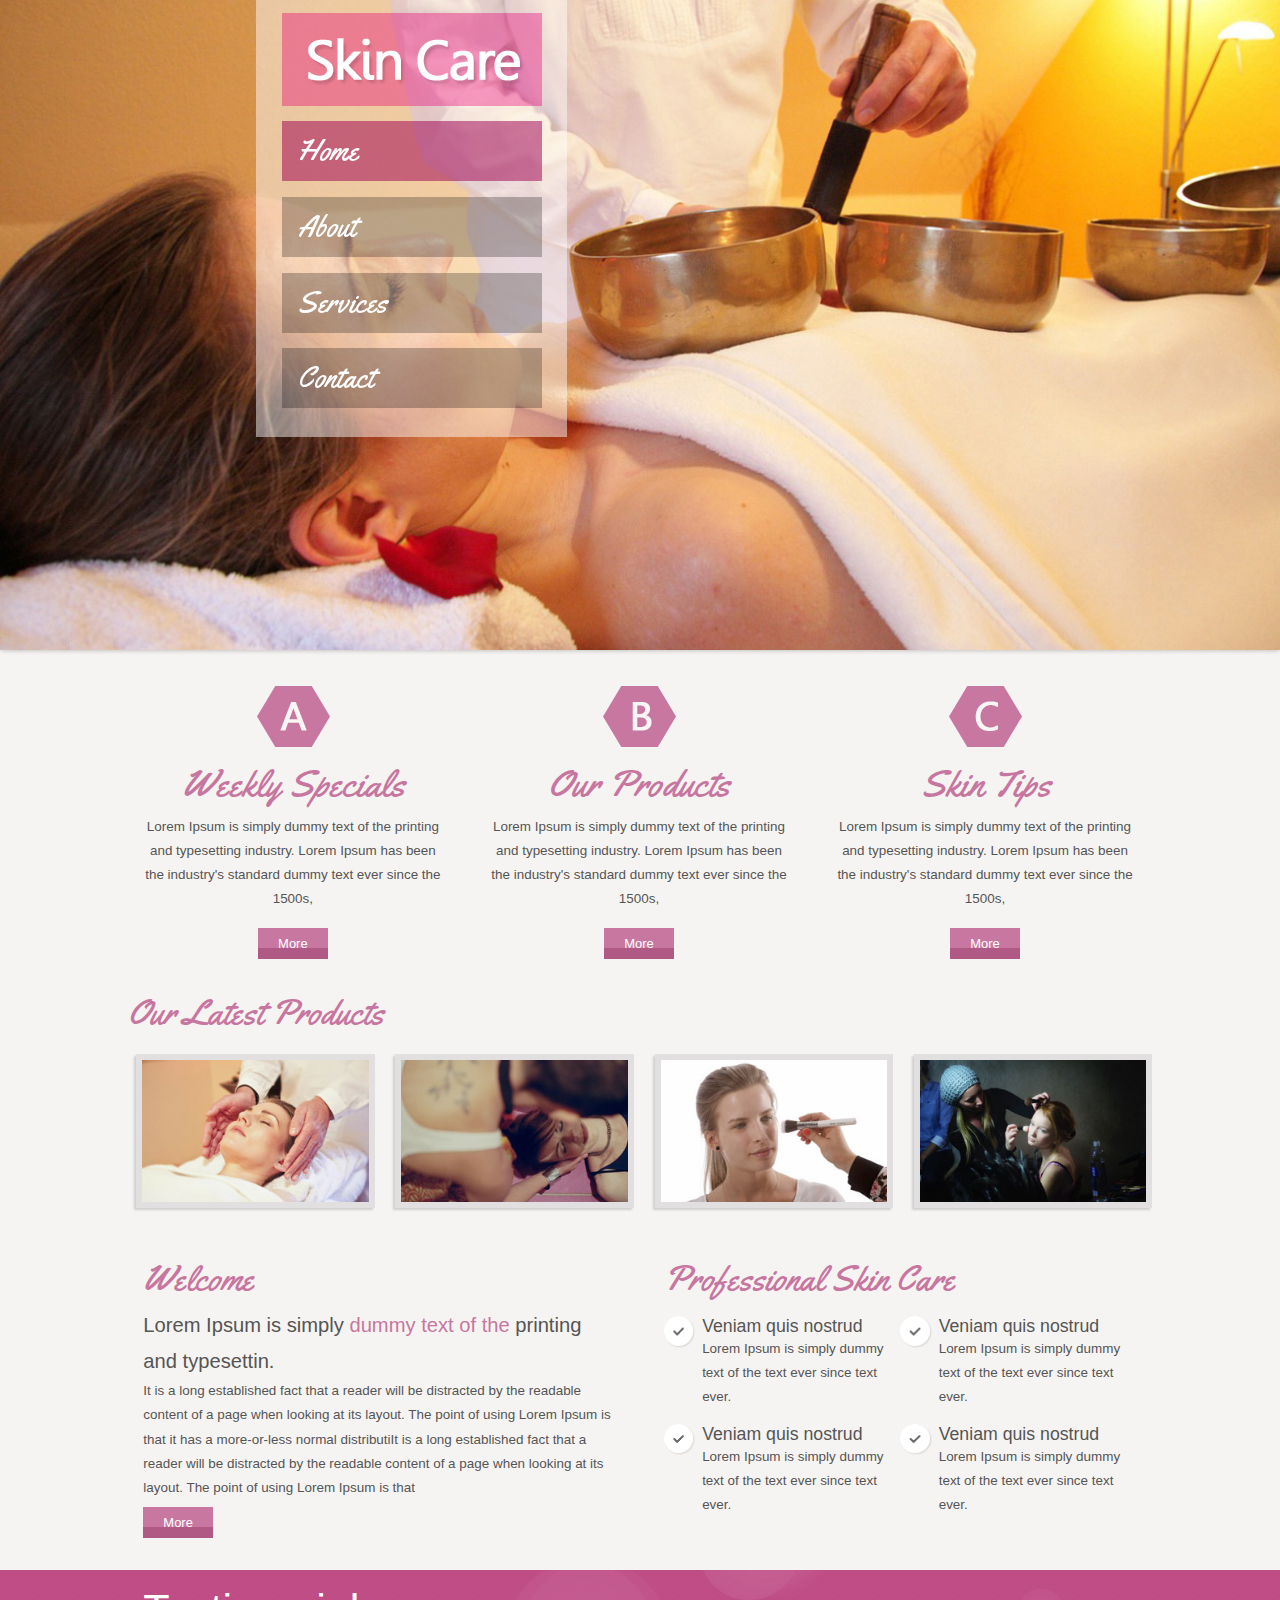
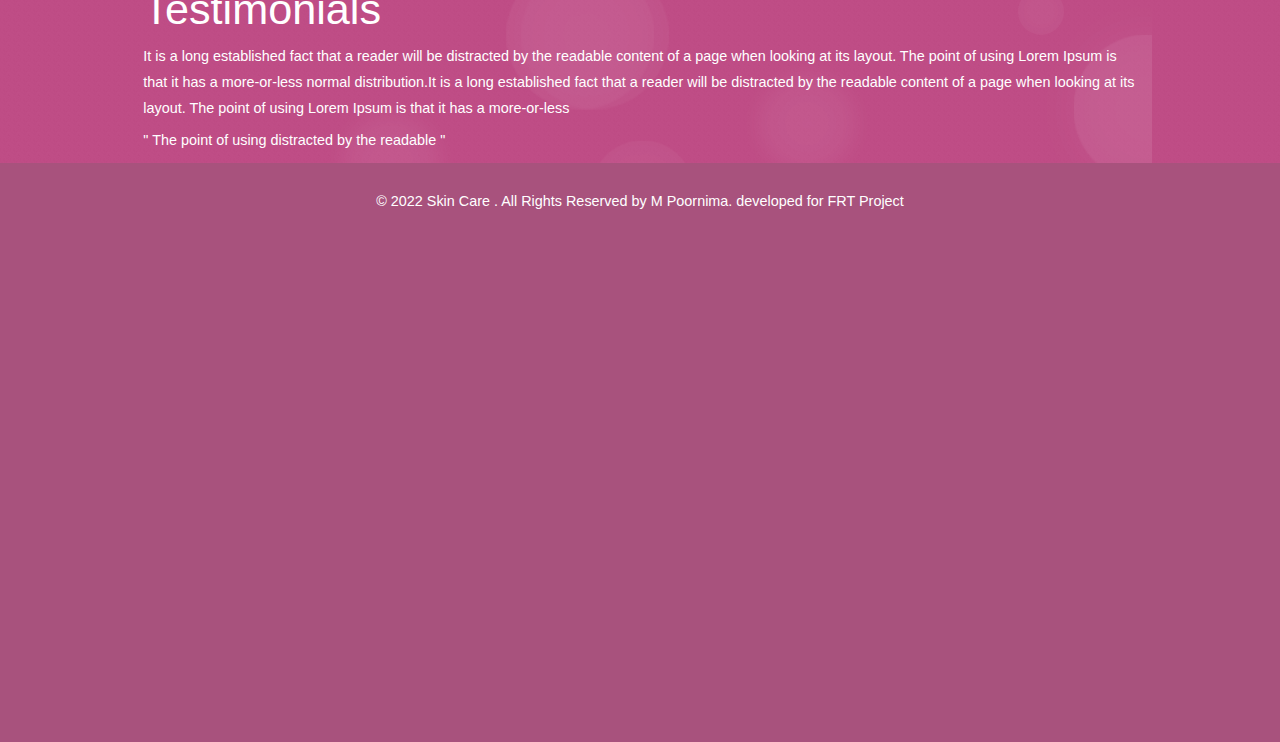
==== index.html @ a8800ccb "Add files via upload" ====
<!DOCTYPE HTML>
<html>
<head>
<title>The Free Skin Care Website Template | Home :: M Poornima</title>
<meta http-equiv="Content-Type" content="text/html; charset=utf-8" />
<meta name="viewport" content="width=device-width, initial-scale=1, maximum-scale=1">
<link href="css/style.css" rel="stylesheet" type="text/css" media="all" />
<link href='//fonts.googleapis.com/css?family=Yellowtail' rel='stylesheet' type='text/css'>	
<!--slider-->
<script src="js/modernizr.js"></script>
 <!-- jQuery -->
<script src="js/jquery.min.js"></script>
<script>window.jQuery || document.write('<script src="js/libs/jquery-1.7.min.js">\x3C/script>')</script>
<!-- FlexSlider -->
<script defer src="js/jquery.flexslider.js"></script>
<script type="text/javascript">
    $(function(){
      SyntaxHighlighter.all();
    });
    $(window).load(function(){
      $('.flexslider').flexslider({
        animation: "slide",
        start: function(slider){
          $('body').removeClass('loading');
        }
      });
    });
</script>
</head>
<body>
<div class="flexslider">
   	<div class="flex-viewport" style="overflow: hidden; position: relative;">
   		<ul class="slides" style="width: 100%; -webkit-transition: 0.6s; transition: 0.6s; -webkit-transform: translate3d(-5032px, 0, 0);">
   			<li class="clone" style="width: 100%; float: left; display: block;">
        		<img src="images/slider1.jpg" alt=""/>
    		</li>
       		<li style="width: 100%; float: left; display: block;" class="">
    	    	<img src="images/slider2.jpg" alt=""/>
    		</li>
    		<li class="" style="width:100%; float: left; display: block;">
    	    	<img src="images/slider1.jpg" alt=""/>
    		</li>
		</ul>
	</div>
</div>
<div class="wrap">
<div class="header">
	<div class="logo">
		<a href="index.html"><img src="images/logo.png" alt="" title="logo" /></a>
	</div>
	<div class="menu">
		<ul>
		  <li class="active"><a href="index.html">Home</a></li>
		  <li><a href="about.html">About</a></li>
		 <li><a href="service.html">Services</a></li>
		<li><a href="contact.html">Contact</a></li>
	    </ul>
</div>
<div class="clear"></div>
</div>
</div>
<div class="content-bg">
<div class="wrap">
<div class="content">
	<div class="section group">
		<div class="grid_1_of_3 images_1_of_3">
			<div class="grid">
				<img src="images/icon1.png" alt="" />
				<h2>Weekly specials</h2>
				<p>Lorem Ipsum is simply dummy text of the printing and typesetting industry. Lorem Ipsum has been the industry's standard dummy text ever since the 1500s,</p>
				<div class="btn">
					<a href="details.html">More</a>
				</div>
			</div>
		</div>
		<div class="grid_1_of_3 images_1_of_3">
			<div class="grid">
				<img src="images/icon2.png" alt="" />
				<h2>Our products</h2>
				<p>Lorem Ipsum is simply dummy text of the printing and typesetting industry. Lorem Ipsum has been the industry's standard dummy text ever since the 1500s,</p>
				<div class="btn">
					<a href="details.html">More</a>
				</div>
			 </div>
		</div>
		<div class="grid_1_of_3 images_1_of_3">
			<div class="grid">
				<img src="images/icon3.png" alt="" />
				<h2>Skin tips</h2>
				<p>Lorem Ipsum is simply dummy text of the printing and typesetting industry. Lorem Ipsum has been the industry's standard dummy text ever since the 1500s, </p>
				<div class="btn">
					<a href="details.html">More</a>
				</div>
			</div>
		</div>
	</div>
	<div class="section group">
		<h3 class="prod">Our Latest Products</h3>
		<div class="grid_1_of_4 images_1_of_4" style="margin-left: 0;">
			<a href="details.html"><img src="images/pic1.jpg" alt="" /></a>
		</div>
		<div class="grid_1_of_4 images_1_of_4">
			<a href="details.html"><img src="images/pic2.jpg" alt="" /></a>
		</div>
		<div class="grid_1_of_4 images_1_of_4">
			<a href="details.html"><img src="images/pic3.jpg" alt="" /></a>
		</div>
		<div class="grid_1_of_4 images_1_of_4">
			<a href="details.html"><img src="images/pic4.jpg"></a>
		</div>
	</div>
	<div class="section group example">
		<div class="grid_1_of_2 images_1_of_2">
			<div class="cnt-btm">
				<h2>Welcome</h2>
				<h3>Lorem Ipsum is simply <span>dummy text of the</span> printing and typesettin.</h3>
				<p>It is a long established fact that a reader will be distracted by the readable content of a page when looking at its layout. The point of using Lorem Ipsum is that it has a more-or-less normal distributiIt is a long established fact that a reader will be distracted by the readable content of a page when looking at its layout. The point of using Lorem Ipsum is that </p>
				<div class="btn1 ">
					<a href="details.html">More</a>
					</div>
				</div>
 		</div>
		<div class="grid_1_of_2 images_1_of_2">
				<h2>Professional Skin Care</h2>
				<div class="grid1">
				  	<div class="grid1-img">
				  		<img src="images/mark.png" alt="" />
					</div>
					<div class="grid1-text">
						<h3>Veniam quis nostrud</h3>
				  		<p>Lorem Ipsum is simply dummy text of the  text ever since text ever.</p>
					</div>
					<div class="clear"></div>
				</div>
				<div class="grid1">
				  	<div class="grid1-img">
				  	<img src="images/mark.png" alt="" />
				</div>
				<div class="grid1-text">
						<h3>Veniam quis nostrud</h3>
				  		<p>Lorem Ipsum is simply dummy text of the  text ever since text ever.</p>
				</div>
				<div class="clear"></div>
				</div>
				<div class="grid1">
				  	<div class="grid1-img">
					<img src="images/mark.png" alt="" />
				</div>
				<div class="grid1-text">
					<h3>Veniam quis nostrud</h3>
					<p>Lorem Ipsum is simply dummy text of the  text ever since text ever.</p>
				</div>
				<div class="clear"></div>
				</div>
				<div class="grid1">
				  	<div class="grid1-img">
						<img src="images/mark.png" alt="" />
					</div>
					<div class="grid1-text">
						<h3>Veniam quis nostrud</h3>
						<p>Lorem Ipsum is simply dummy text of the  text ever since text ever.</p>
					</div>
					<div class="clear"></div>
				</div>
		</div>
	</div>
</div>
</div>
</div>
<div class="footer-bg">
<div class="wrap">
<div class="footer">
<div class="f-text">
	<h3>Testimonials</h3>
	<p>It is a long established fact that a reader will be distracted by the readable content of a page when looking at its layout. The point of using Lorem Ipsum is that it has a more-or-less normal distribution.It is a long established fact that a reader will be distracted by the readable content of a page when looking at its layout. The point of using Lorem Ipsum is that it has a more-or-less</p>
	<span>" The point of using distracted by the readable "</span>
</div>
</div>
</div>
</div>
<div class="ftr-bg">
<div class="wrap">
	<div class="copy">
		<p>© 2022 Skin Care . All Rights Reserved by M Poornima. developed for FRT Project</a></p>
		<iframe src='https://webchat.botframework.com/embed/healthbot-opjwev1?s=t6lTzBmmYmI.17_DDQDv06ZVl1LnjGedYdMA5ACE1B6BCMXGFZvcwXA'  style='min-width: 400px; width: 100%; min-height: 500px;'></iframe>
	</div>
</div>
</div>
</body>
</html>
---- css/style.css ----
/* reset */
html,body,div,span,applet,object,iframe,h1,h2,h3,h4,h5,h6,p,blockquote,pre,a,abbr,acronym,address,big,cite,code,del,dfn,em,img,ins,kbd,q,s,samp,small,strike,strong,sub,sup,tt,var,b,u,i,dl,dt,dd,ol,nav ul,nav li,fieldset,form,label,legend,table,caption,tbody,tfoot,thead,tr,th,td,article,aside,canvas,details,embed,figure,figcaption,footer,header,hgroup,menu,nav,output,ruby,section,summary,time,mark,audio,video{margin:0;padding:0;border:0;font-size:100%;font:inherit;vertical-align:baseline;}
article, aside, details, figcaption, figure,footer, header, hgroup, menu, nav, section {display: block;}
ol,ul{list-style:none;margin:0px;padding:0px;}
blockquote,q{quotes:none;}
blockquote:before,blockquote:after,q:before,q:after{content:'';content:none;}
table{border-collapse:collapse;border-spacing:0;}
/* start editing from here */
a{text-decoration:none;}
.txt-rt{text-align:right;}/* text align right */
.txt-lt{text-align:left;}/* text align left */
.txt-center{text-align:center;}/* text align center */
.float-rt{float:right;}/* float right */
.float-lt{float:left;}/* float left */
.clear{clear:both;}/* clear float */
.pos-relative{position:relative;}/* Position Relative */
.pos-absolute{position:absolute;}/* Position Absolute */
.vertical-base{	vertical-align:baseline;}/* vertical align baseline */
.vertical-top{	vertical-align:top;}/* vertical align top */
.underline{	padding-bottom:5px;	border-bottom: 1px solid #eee; margin:0 0 20px 0;}/* Add 5px bottom padding and a underline */
nav.vertical ul li{	display:block;}/* vertical menu */
nav.horizontal ul li{	display: inline-block;}/* horizontal menu */
img{max-width:100%;}
/*end reset*/
body{
	font-family: 'Helvetica Neue',Helvetica,Arial,sans-serif;
	font-size:0.9em;
	color:#555;
	background: url('../images/bg.png');
}
.wrap{
	width:80%;
	margin: 0 auto;
}
/*header*/
.header{
	background:rgba(255, 255, 255, 0.48);
	position:absolute;
	top: 0;
	left: 20%;
	padding: 1% 2%;
}
/*logo*/
.logo{
	padding:10px;
	background: rgba(231, 0, 120, 0.38);
	background-size: 100% 100%;
}
/*menu*/
.menu{
	margin-top: 6%;
}
.menu ul li.active a{
	 background: rgba(231, 0, 120, 0.35);
}
.menu ul li{
	margin:6% 0;
	background:rgba(0, 0, 0, 0.25);
}
.menu ul li a{
	font-family: 'Yellowtail', cursive;
	padding: 10px 16px;
	display: block;
	color: #fff;
	font-size: 2.0em;
	text-decoration: none;
}
.menu ul li a:hover{
	color:#fefefe;
	background:rgba(204, 43, 126, 0.62);
}
/*slider*/
/* Browser Resets */
.flex-container a:active,
.flexslider a:active,
.flex-container a:focus,
.flexslider a:focus  {outline: none;}
.slides,
.flex-control-nav,
.flex-direction-nav {margin: 0; padding: 0; list-style: none;} 
/* FlexSlider Necessary Styles
*********************************/ 
.flexslider {margin: 0; padding: 0;}
.flexslider .slides > li {display: none; -webkit-backface-visibility: hidden;} /* Hide the slides before the JS is loaded. Avoids image jumping */
.flexslider .slides img {width: 100%; display: block;}
.flex-pauseplay span {text-transform: capitalize;}

/* Clearfix for the .slides element */
.slides:after {content: "."; display: block; clear: both; visibility: hidden; line-height: 0; height: 0;} 
html[xmlns] .slides {display: block;} 
* html .slides {height: 1%;}
/* No JavaScript Fallback */
/* If you are not using another script, such as Modernizr, make sure you
 * include js that eliminates this class on page load */
.no-js .slides > li:first-child {display: block;}
/* FlexSlider Default Theme
*********************************/
.flexslider {margin:0; background: #fff;  position: relative; -webkit-border-radius: 4px; -moz-border-radius: 4px; -o-border-radius: 4px; border-radius: 4px; box-shadow: 0 1px 4px rgba(0,0,0,.2); -webkit-box-shadow: 0 1px 4px rgba(0,0,0,.2); -moz-box-shadow: 0 1px 4px rgba(0,0,0,.2); -o-box-shadow: 0 1px 4px rgba(0,0,0,.2); zoom: 1;}
.flex-viewport {max-height:650px; -webkit-transition: all 1s ease; -moz-transition: all 1s ease; transition: all 1s ease;}
.loading .flex-viewport {max-height: 300px;}
.flexslider .slides {zoom: 1;}
.carousel li {margin-right: 5px}
/* Direction Nav */
.flex-direction-nav {*height: 0;}
.flex-direction-nav a:before{
}
.flex-direction-nav a {
	margin: -20px 0px 0;
	display: block;
	position: absolute; 
	top:45%; z-index: 10; 
	cursor: pointer;
	text-indent: -9999px; 
	opacity: 0; -webkit-transition: all .3s ease;
}
.flex-direction-nav .flex-next {background-position: 100% 0; 
	content: url('../images/right-a.png') no-repeat 0 0;
}
.flex-direction-nav .flex-prev {
	content: url('../images/left-a.png') no-repeat 0 0;
}
.flexslider:hover .flex-next {opacity: 0.8; right: 5px;}
.flexslider:hover .flex-prev {opacity: 0.8; left: 5px;}
.flexslider:hover .flex-next:hover, .flexslider:hover .flex-prev:hover {opacity: 1;}
.flex-direction-nav .flex-disabled {opacity: .3!important; filter:alpha(opacity=30); cursor: default;}
/* Control Nav */
.flex-control-nav {width: 100%; position: absolute; bottom: -40px; text-align: center;}
.flex-control-nav li {margin: 0 6px; display: inline-block; zoom: 1; *display: inline;}
.flex-control-paging li a {width:0px; height:0px; display: block; background: #666; background: rgba(0,0,0,0.5); cursor: pointer; text-indent: -9999px; -webkit-border-radius: 20px; -moz-border-radius: 20px; -o-border-radius: 20px; border-radius: 20px; box-shadow: inset 0 0 3px rgba(0,0,0,0.3);}
.flex-control-paging li a:hover { background: #333; background: rgba(0,0,0,0.7); }
.flex-control-paging li a.flex-active { background: #000; background: rgba(0,0,0,0.9); cursor: default; }
.flex-control-thumbs {margin: 5px 0 0; position: static; overflow: hidden;}
.flex-control-thumbs li {width: 25%; float: left; margin: 0;}
.flex-control-thumbs img {width: 100%; display: block; opacity: .7; cursor: pointer;}
.flex-control-thumbs img:hover {opacity: 1;}
.flex-control-thumbs .flex-active {opacity: 1; cursor: default;}
/*end slider*/
/*content*/
.content-bg{
		background: #f6f4f2;
}
/*  GRID OF THREE   ============================================================================= */
.section {
	clear: both;
	padding: 0px;
	margin: 0px;
}
.group:before,
.group:after {
    content:"";
    display:table;
}
.group:after {
    clear:both;
}
.group {
    zoom:1;
}
.grid_1_of_3{
	display: block;
	float:left;
	margin: 1% 0 1% 1.6%;
}
.grid_1_of_3:first-child { 
	margin-left: 0; 
} 
.images_1_of_3 {
	width: 29.2%;
	padding:1.5%; 
}
/***** Media Quries *****/
@media only screen and (max-width: 1024px) {
	.wrap{
		width:90%;
	}	
}
/*  GO FULL WIDTH AT LESS THAN 640 PIXELS */
@media only screen and (max-width: 640px) {
	
	.wrap{
		width:95%;
	}
	.grid_1_of_3{ 
		margin: 2% 0 2% 0%;
	}
	
	.images_1_of_3 {
		width:94%;
		padding:3%;
	}
}
/*  GO FULL WIDTH AT LESS THAN 480 PIXELS */
@media only screen and (max-width: 480px) {
	
	.wrap{
		width:95%;
	}
	.grid_1_of_3{ 
		margin: 2% 0 2% 0%;
	}	
	.images_1_of_3 {
		width:92%;
		padding:4%;
	}
}
/*grid-style*/
.grid{
	text-align:center;
}
.grid h2,.about-data h2,.sidebar h2,.span_2_of_3  h3,.span_1_of_3  h3,.boxes h2,.details h2{
	font-family: 'Yellowtail', cursive;
	font-size: 2.6em;
	color:#C7779F;
	margin-bottom: 2%;
	text-transform: capitalize;
}
.grid p,.grid1 p,.cnt-btm p,.boxes p{
	font-size: 0.934em;
	line-height: 1.8em;
}
.btn{
	padding: 8% 0 4%;
}
.btn1{
	padding:3% 0;
}
.btn a,.btn1 a{
	background: url('../images/btn.png');
	padding:8px 20px;
	font-size: 0.9em;
	color: #fff;
}
.btn a:hover ,.btn1 a:hover,.contact-form input[type="submit"]:hover{
	color:#eee;
	background: url('../images/btn-h.png');
}
/*  GRID OF TWO   ============================================================================= */
.section {
	clear: both;
	padding: 0px;
	margin: 0px;
}
.group:before,
.group:after {
    content:"";
    display:table;
}
.group:after {
    clear:both;
}
.group {
    zoom:1;
}
.grid_1_of_2{
	display: block;
	float:left;
	margin: 1% 0 1% 1.6%;
}
.grid_1_of_2:first-child {
	 margin-left: 0;
} 
.images_1_of_2 {
	width: 46.2%;
	padding:1.5%;
}
/***** Media Quries *****/
@media only screen and (max-width: 1024px) {
	.wrap{
		width:90%;
	}	
}

/*  GO FULL WIDTH AT LESS THAN 640 PIXELS */
@media only screen and (max-width: 640px) {
		
.wrap{
		width:95%;
	}
	.grid_1_of_2{ 
		margin: 2% 0 2% 0%;
	}
	
	.images_1_of_2 {
		width:94%;
		padding:3%;
	}
	
}
/*  GO FULL WIDTH AT LESS THAN 480 PIXELS */
@media only screen and (max-width: 480px) {
	
	.wrap{
		width:95%;
	}
	.images_1_of_2  h2 {
		color:#E26D2B;
	}
	.grid_1_of_2{ 
		margin: 2% 0 2% 0%;
	}
	
	.images_1_of_2 {
		width:92%;
		padding:4%;
	}
}
/*grid1*/

.grid_1_of_2 h2{
	font-family: 'Yellowtail', cursive;
	font-size: 2.4em;
	color: #C7779F;
}
.cnt-btm h3{
	margin-top:1%;
	font-size: 1.4em;
	line-height: 1.8em;
}
.cnt-btm h3 span{
	color: #C7779F;
}
.grid1{
	margin-top:3%;
	float: left;
	width: 50%;
}
.grid1-img{
	float:left;
	width:13.33%;
	margin-right: 3%;
}
.grid1-text{
	float:left;
	width:77.33%;
	margin-right: 3%;
}
.grid1-text h3{
	cursor: pointer; 
	font-size: 1.23em;
}
.grid1-text h3:hover{
	color: #C7779F;
}
/*  GRID OF Five   ============================================================================= */
.section {
	clear: both;
	padding: 0px;
	margin: 0px;
}
.group:before,
.group:after {
    content:"";
    display:table;
}
.group:after {
    clear:both;
}
.group {
    zoom:1;
}
.grid_1_of_4{
	cursor: pointer;
	display: block;
	float:left;
	margin: 1% 0 1% 1.6%;
}
.grid_1_of_4:first-child{
	 margin-left:0%;
} 
.images_1_of_4 {
	width: 22.12%;
	padding: 0.8%;
	-webkit-border-radius: 0.4em;
	-moz-border-radius: 0.4em;
	-o-border-radius: 0.4em;
}
.images_1_of_4  img,.det-pic img{
	padding:6px;
	background: rgb(226, 223, 224);
	-webkit-box-shadow: -2px 2px 2px #CFCFCF;
	-moz-box-shadow: -2px 2px 2px #CFCFCF;
	-o-box-shadow: -2px 2px 2px #CFCFCF;
}
.images_1_of_4 img:hover,.det-pic img:hover{
	background:#C7779F;
	-webkit-transition: 0.9s; 	 	
}
h3.prod{
	font-family: 'Yellowtail', cursive;
	font-size: 2.4em;
	color: #C7779F;
}
/***** Media Quries *****/
@media only screen and (max-width: 1024px) {
	.wrap{
		width:90%;
	}	
}
/*  GO FULL WIDTH AT LESS THAN 640 PIXELS */
@media only screen and (max-width: 640px){
	
	.wrap{
		width:95%;
	}
	.grid_1_of_4{ 
		margin: 2% 0 2% 0%;
	}	
	.images_1_of_4 {
		width:94%;
		padding:3%;
	}
}

/*  GO FULL WIDTH AT LESS THAN 480 PIXELS */

@media only screen and (max-width: 480px) {
	
	.wrap{
		width:95%;
	}
	.grid_1_of_4{ 
		margin: 2% 0 2% 0%;
	}	
	.images_1_of_4 {
		width:92%;
		padding:4%;
	}
}	
/*footer*/
.footer-bg{
	background: rgba(184, 38, 111, 0.78);
}
.footer{
	background: url('../images/f-bg.png');
	padding: 1.5%;
}
.f-text h3{
	font-size:3em;
	color: #fff;
	margin-bottom:1%;
}
.f-text p{
	font-size:1em;
	color: #fff;
	line-height: 1.8em;
	margin-bottom:1%;
}
.f-text span{
	font-size:1em;
	color: #fff;
}
.ftr-bg{
	background: rgba(168, 82, 125, 1);
}
.copy{
	padding: 30px;
	text-align:center;
}
.copy p{
	color: #fff;
}
.copy p a{
	color:rgb(250, 202, 221);
}
.copy p a:hover{
	text-decoration:underline;
}
/**** About ****/
.about{
	padding: 1.5%;
}
.about-data{
	float:left;
	width:66.1%;
	margin-right:3.6%;
}
.about-img{
	float:left;
	width: 44.2%;
}
.about-data h2{
	margin-bottom: 0;
}
.about-img img{
	padding:3px;
	background:#FFF;
	border:1px solid #CCC;
	width:97%;
}
.about-desc{
	float:left;
	width: 54.2%;
	margin-right:1.6%;
}
.about-desc h4{
	font-size:14px;
	color: #C7779F;
	line-height:1.6em;
	font-weight:bold;
}
.about-data p{
	font-size: 0.9em;
	color: #999;
	line-height: 1.8em;
	padding:5px 0;
}
.sidebar{
	float:left;
	width: 30.2%;
}
.blog_posts {
	padding:10px 0 20px 0;
}
.blog_date {
	float: left;
	width:20%;
	display: inline-block;
	text-align: center;
	background: rgb(188,74,131);
	background: -moz-linear-gradient(top,  rgba(188,74,131,1) 16%, rgba(189,61,125,1) 46%, rgba(191,46,119,1) 100%);
	background: -webkit-gradient(linear, left top, left bottom, color-stop(16%,rgba(188,74,131,1)), color-stop(46%,rgba(189,61,125,1)), color-stop(100%,rgba(191,46,119,1)));
	background: -webkit-linear-gradient(top,  rgba(188,74,131,1) 16%,rgba(189,61,125,1) 46%,rgba(191,46,119,1) 100%);
	background: -o-linear-gradient(top,  rgba(188,74,131,1) 16%,rgba(189,61,125,1) 46%,rgba(191,46,119,1) 100%);
	background: -ms-linear-gradient(top,  rgba(188,74,131,1) 16%,rgba(189,61,125,1) 46%,rgba(191,46,119,1) 100%);
	background: linear-gradient(to bottom,  rgba(188,74,131,1) 16%,rgba(189,61,125,1) 46%,rgba(191,46,119,1) 100%);
	filter: progid:DXImageTransform.Microsoft.gradient( startColorstr='#bc4a83', endColorstr='#bf2e77',GradientType=0 );
}
.blog_posts figure {
	margin-top:1%;
	font-size:1em;
	color: #FFF;
	text-align: center;
	padding:10px 0;
}
.blog_posts figure span {
	font-size:2.4em;
	line-height:40px;
	color: #FFF;
	display: block;
	margin-bottom: -3px;
}
.blog_desc {
	float: left;
	padding-left:2%;
	width:78%;
}
.blog_heading p span {
	color: #999999;
	font-size:14px;
	text-transform: uppercase;
}
.blog_heading p.date {
	font-size: 12px;
	color: #949494;
	padding-bottom: 5px;
}
p.date span.author{
	color: #C7779F;
	text-decoration:none;
	cursor:pointer;
	font-size: 0.98em;
	text-transform:none;
}
p.date span.author:hover{
		text-decoration:underline;
}
.blog_desc p {
	font-size: 12px;
	color: #999;
	line-height: 1.8em;
}
/***Services*/
.boxes{
	padding: 1.5%;
}
.boxes h2{
	margin-bottom: 0;
}
.boxes li p{

}
.lb-album .btn1{
	margin-top: 10px;
}
.boxes li.btn1{
	padding: 0 10px 10px;
}
.lb-album{
	margin: 0 auto;
	font-family:Arial, Helvetica, sans-serif;
}
.lb-album li{
	float: left;
	padding: 15px;
	width: 20.5%;
	margin: 1% 0 1% 2%;
	background: #FFF;
	box-shadow: 0px 0px 7px #808080;
	-moz-box-shadow: 0px 0px 7px #808080;
	-webkit-box-shadow: 0px 0px 7px #808080;
	-o-box-shadow: 0px 0px 7px #808080;
	position: relative;
}
.lb-album li:first-child{
	margin-left:0;
}
.lb-album li > a,
.lb-album li > a img{
	display: block;
}
.lb-album li > a img{
	border:1px solid #f1f1f1;
}
.lb-album li > a{
	position: relative;
}
.lb-album li > a span{
	position: absolute;
	bottom:70px;
	left:110px;
	width:36px;
	height:36px;
	opacity: 0;
	-webkit-transition: opacity 0.3s linear;
	-moz-transition: opacity 0.3s linear;
	-o-transition: opacity 0.3s linear;
	-ms-transition: opacity 0.3s linear;
	transition: opacity 0.3s linear;
}
.lb-album li > a img:hover{
	opacity:0.6;
}
.lb-album li > a:hover span{
	opacity:1;
	background:url(../images/zoom.png) no-repeat;
	filter: alpha(opacity=99); /* internet explorer */
    -ms-filter:"progid:DXImageTransform.Microsoft.Alpha(opacity=99)"; /*IE8*/
}
.lb-overlay{
	width: 0px;
	height: 0px;
	position: fixed;
	overflow: hidden;
	left: 0px;
	top: 0px;
	padding: 0px;
	z-index: 99;
	text-align: center;
	background:rgba(24, 23, 23, 0.91);
}
.lb-overlay a.lb-close{
	background: rgba(27,54,81,0.8);
	z-index: 1001;
	position: absolute;
	right:26%;
	top:6%;
	width:27px;
	height:27px;
	background:url('../images/close.png') no-repeat;
	overflow: hidden;
	opacity: 0;
	filter: alpha(opacity=0); /* internet explorer */
    -ms-filter:"progid:DXImageTransform.Microsoft.Alpha(opacity=0)";
	-webkit-transition: opacity 0.3s linear 1.2s;
	-moz-transition: opacity 0.3s linear 1.2s;
	-o-transition: opacity 0.3s linear 1.2s;
	-ms-transition: opacity 0.3s linear 1.2s;
	transition: opacity 0.3s linear 1.2s;
}
.lb-overlay img{
	/* height: 100%; For Opera max-height does not seem to work */
	max-height: 100%;
	position: relative;
	-webkit-box-shadow: 1px 1px 4px rgba(0,0,0,0.3);
	-moz-box-shadow: 1px 1px 4px rgba(0,0,0,0.3);
	box-shadow: 0px 2px 7px rgba(0,0,0,0.2);
}
.lb-overlay:target {
	width: auto;
	height: auto;
	bottom: 0px;
	right: 0px;
	padding: 80px 100px 120px 100px;
}
.lb-overlay:target img {
	-webkit-animation: scaleDown 1.2s ease-in-out;
	-moz-animation: scaleDown 1.2s ease-in-out;
	-o-animation: scaleDown 1.2s ease-in-out;
	-ms-animation: scaleDown 1.2s ease-in-out;
	animation: scaleDown 1.2s ease-in-out;
}
.lb-overlay:target a.lb-close,
.lb-overlay:target > div{
	opacity: 1;
	filter: alpha(opacity=99); /* internet explorer */
    -ms-filter:"progid:DXImageTransform.Microsoft.Alpha(opacity=99)"; /*IE8*/
}
@-webkit-keyframes scaleDown {
  0% { -webkit-transform: scale(10,10); opacity: 0; }
  100% { -webkit-transform: scale(1,1); opacity: 1; }
}
@-moz-keyframes scaleDown {
  0% { -moz-transform: scale(10,10); opacity: 0; }
  100% { -moz-transform: scale(1,1); opacity: 1; }
}
@-o-keyframes scaleDown {
  0% { -o-transform: scale(10,10); opacity: 0; }
  100% { -o-transform: scale(1,1); opacity: 1; }
}
@-ms-keyframes scaleDown {
  0% { -ms-transform: scale(10,10); opacity: 0; }
  100% { -ms-transform: scale(1,1); opacity: 1; }
}
@keyframes scaleDown {
  0% { transform: scale(10,10); opacity: 0; }
  100% { transform: scale(1,1); opacity: 1; }
}
/* 
	100% Height for Opera as the max-height seems to be ignored, not optimal for large screens 
	http://bricss.net/post/11230266445/css-hack-to-target-opera 
*/
x:-o-prefocus, .lb-overlay img {
    height: 100%;
}
@media all and (max-width: 1024px) and (min-width: 800px) {
	.lb-album li > a span {
		bottom:35px;
		left:75px;
	}
	.lb-album li > a {
		padding:5px;
	}
	.lb-overlay a.lb-close {
		right:16%;
	}
}
@media all and (max-width:800px) and (min-width:640px){
	.lb-album li {
		width: 47%;
		margin: 1% 3% 1% 0%;
	}
	.lb-overlay a.lb-close {
		right:18%;
	}
}
@media all and (max-width:640px) and (min-width:480px){
	.lb-album li {
		width: 47%;
		margin: 1% 3% 1% 0%;
	}
	.lb-overlay a.lb-close {
		right:18%;
	}
	.lb-album li > a span {
		bottom:45px;
		left:85px;
	}
	.lb-album li > a {
		padding:5px;
	}
	.lb-overlay:target {
		padding:70px 15px 70px 15px;
	}
}
@media all and (max-width:480px) and (min-width:320px){
	.lb-album li {
		width: 47%;
		margin: 1% 3% 1% 0%;
	}
	.lb-overlay a.lb-close {
		right:10%;
		top:5%;
	}
	.lb-album li > a span {
		bottom:45px;
		left:85px;
	}
	.lb-album li > a {
		padding:5px;
	}
	.lb-overlay:target {
		padding:70px 15px 70px 15px;
	}
}
@media all and (max-width:320px) {
	.lb-album li {
		width:100%;
		margin: 2% 0% 2% 0%;
	}
	.lb-overlay a.lb-close {
		right:8%;
		top:6%;
	}
	.lb-overlay:target {
		padding:70px 15px 70px 15px;
	}
}
/***Contact*/
/*  Contact Form  ============================================================================= */
.section {
	clear: both;
	padding: 0px;
	margin: 0px;
}
.group:before,
.group:after {
    content:"";
    display:table;
}
.group:after {
    clear:both;
}
.group {
    zoom:1;
}
.col{
	display: block;
	float:left;
	margin: 1% 0 1% 1.6%;
}
.col:first-child{
	margin-left:0;
}	
.span_2_of_3 {
	width: 63.1%;
	padding:1.5%; 
}
.span_1_of_3 {
	width: 29.2%;
	padding:1.5%; 
}
.contact-form{
	position:relative;
	padding-bottom:30px;
}
.contact-form div{
	padding:5px 0;
}
.contact-form span{
	display:block;
	font-size:0.8125em;
	padding-bottom:5px;
}
.contact-form input[type="text"],.contact-form textarea{
	color: #C7779F;
	padding: 8px;
	display: block;
	width: 98%;
	background: rgba(163, 55, 128, 0.09);
	border: 1px solid rgba(202, 156, 178, 0.62);
	outline: none;
	-webkit-appearance: none;
	border-radius: 4px;
	-webkit-border-radius: 4px;
	-moz-border-radius: 4px;
	-o-border-radius: 4px;
}
.contact-form textarea{
	resize:none;
	height:120px;		
}
.contact-form input[type="submit"]{
	padding: 7px 20px;
	color: #FFF;
	cursor: pointer;
	background: url('../images/btn.png');
	border: 1px solid rgba(100, 25, 67, 0.26);
	text-shadow: 0 -1px 1px rgba(0, 0, 0, 0.25);
	-webkit-box-shadow: 0 1px 3px rgba(116, 31, 68, 0.28);
	-moz-box-shadow: 0 1px 3px rgba(116, 31, 68, 0.28);
	-o-box-shadow: 0 1px 3px rgba(116, 31, 68, 0.28);
	-webkit-border-radius: 5px;
	-moz-border-radius: 5px;
	-o-border-radius: 5px;
	font-family: Arial, Helvetica, sans-serif;
	position: absolute;
	right: 0;
}
.contact-form input[type="submit"]:hover{
	background-color:#E02510;
}
.contact-form input[type="submit"]:active{
	background-color:#F7503D;  
}
.company_address p{
	font-size: 0.9em;
	line-height: 1.8em;
}
.company_address p span,.company_address p span a{
	text-decoration:underline;
	cursor:pointer;
	color:#777;
}
.company_address p span:hover,.company_address p span a:hover {
	text-decoration:none;
	color: #C7779F;
	-webkit-transition:0.9s;
}
.map{
	border:1px solid #C7C7C7;
	margin-bottom:15px;
}

/***** Media Quries *****/
@media only screen and (max-width: 1024px) {
	.wrap{
		width:95%;
	}	
}
/*  GO FULL WIDTH AT LESS THAN 800 PIXELS */

@media only screen and (max-width: 800px) {
	.wrap{
		width:95%;
	}
	.span_2_of_3 {
		width:94%;
		padding:3%; 
	}
	.col{ 
		margin: 1% 0 1% 0%;
	}
	.span_1_of_3 {
		width:94%;
		padding:3%; 
	}
	.page h2{
		font-size: 8em;
	}
	.menu ul li a {
		padding: 4px 16px;
	}
}

/*  GO FULL WIDTH AT LESS THAN 640 PIXELS */

@media only screen and (max-width: 640px) and (min-width: 480px) {
	.wrap{
		width:95%;
	}
	.span_2_of_3 {
		width:94%;
		padding:3%; 
	}
	.col{ 
		margin: 1% 0 1% 0%;
	}
	.span_1_of_3 {
		width:94%;
		padding:3%; 
	}
   
   .contact-form input[type="text"],.contact-form textarea{
		width:97%;
	}
	.menu ul li a {
		padding: 0px 16px;
		font-size:1.8em;
	}
	.about-data {
		float: none;
		width: 100%;
		margin-right: 0%;
	}
	.sidebar {
		float: none;
		width: 100%;
	}
}
/*  GO FULL WIDTH AT LESS THAN 480 PIXELS */

@media only screen and (max-width: 480px) {
	.wrap{
		width:95%;
	}
	.span_2_of_3 {
		width:90%;
		padding:5%; 
	}
	.col { 
		margin: 1% 0 1% 0%;
	}
	.span_1_of_3 {
		width:90%;
		padding:5%; 
	}
	.contact-form input[type="text"],.contact-form textarea{
		width:92%;
	}
		.page h2{
		font-size: 6em;
	}
	.about-data {
		float: none;
		width: 100%;
		margin-right: 0%;
	}
	.sidebar {
		float: none;
		width: 100%;
	}
}
/*details*/
.details{
	padding: 1.5%;
}
.details h2 span{
	color:#555;
	text-transform:capitalize;
}
.det-pic,.det-para{
	padding:1% 0 0;
}
.det-para p{
	font-size:0.923em;
	line-height: 1.8em;
}
.det-para .btn1{
	padding: 2% 0;
}
/*404*/
.page{
	text-align:center;
	margin: 4% 0;
}
.page h2{
	font-size: 12em;
	color: #C7779F;
	font-family: 'Yellowtail', cursive;
	
}
@media only screen and (max-width: 1024px) {
	.lb-album li {
		float: left;
		padding: 15px;
		width: 20%;
	}
	.menu ul li a {
		padding: 9px 16px;
		font-size: 1.5em;
	}
}
@media only screen and (max-width: 991px) {
	.grid h2, .about-data h2, .sidebar h2, .span_2_of_3 h3, .span_1_of_3 h3, .boxes h2, .details h2 {
		font-size: 2.4em;
	}
}
@media only screen and (max-width: 900px) {
	.images_1_of_2 {
		width: 96%;
	}
	.about-data {
		float: none;
		width: 100%;
	}
	.sidebar {
		float: none;
		width: 100%;
	}
	.lb-album li {
		width: 45%;
	}
	.lb-album li:nth-child(3){
		margin-left: 0em;
	}
}
@media only screen and (max-width: 800px) {
	.grid h2, .about-data h2, .sidebar h2, .span_2_of_3 h3, .span_1_of_3 h3, .boxes h2, .details h2 {
		font-size: 2em;
	}
	.lb-album li {
		width: 42%;
	}
}
@media only screen and (max-width: 768px) {
	.f-text h3 {
		font-size: 2.5em;
	}
}
@media only screen and (max-width: 736px) {
	.images_1_of_3 {
		width: 45%;
	}
}
@media only screen and (max-width: 667px) {
	.logo {
		padding: 0px;
	}
	.lb-album li {
		width: 41%;
	}
}
@media only screen and (max-width: 640px) {
	.images_1_of_3 {
		width: 90%;
	}
	.grid {
		text-align: left;
	}
	.btn {
		padding: 3% 0 0%;
	}
	.images_1_of_4 {
		width: 44%;
		padding: 0% 3%;
	}
}
@media only screen and (max-width: 568px) {
	.about-desc {
		width: 100%;
	}
	.about-img {
		width: 70%;
	}
	.menu ul li {
		margin: 2% 0;
	}
	.menu {
		margin-top: 2%;
	}
}
@media only screen and (max-width: 480px) {
	.wrap {
		width: 92%;
	}
	.grid1 {
		width: 100%;
	}
	.lb-album li {
		width: 94%;
	}
	.content-bg {
		margin-top: 5em;
	}
}
@media only screen and (max-width: 384px) {
	.grid_1_of_2 h2 {
		font-size: 2em;
	}
	.f-text h3 {
		font-size: 2.2em;
	}
	.content-bg {
		margin-top: 7em;
	}
}
@media only screen and (max-width: 320px) {
	.about-img {
		width: 95%;
	}
	.content-bg {
		margin-top: 9em;
	}
}
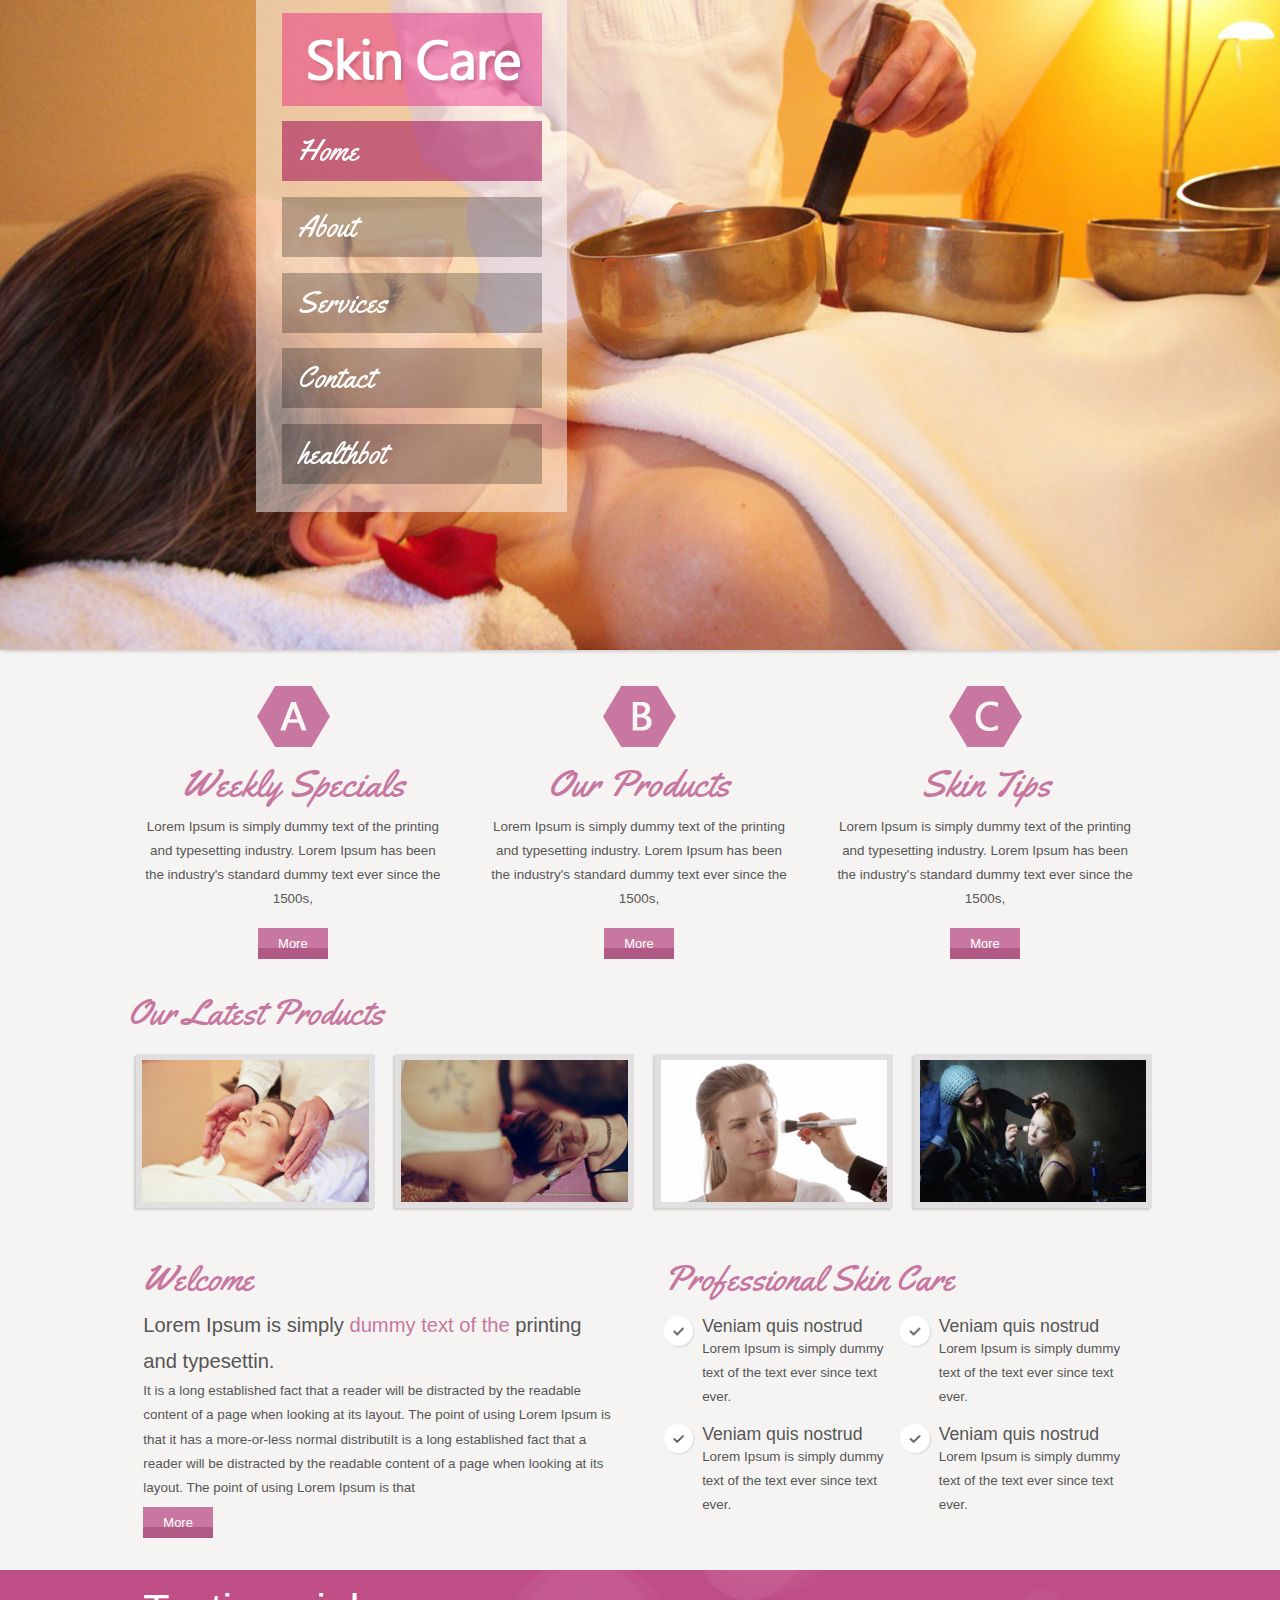
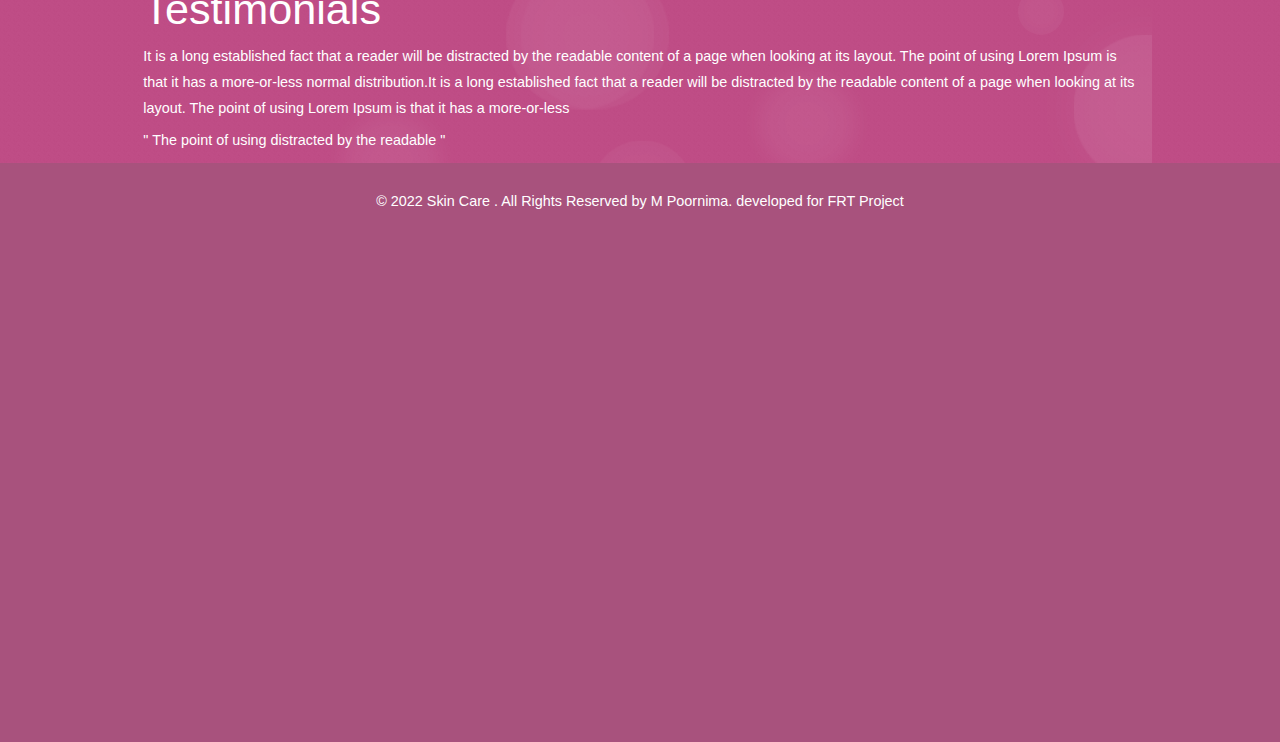
==== commit ee53da47: "Update index.html" ====
--- a/index.html
+++ b/index.html
@@ -54,6 +54,7 @@
 		  <li><a href="about.html">About</a></li>
 		 <li><a href="service.html">Services</a></li>
 		<li><a href="contact.html">Contact</a></li>
+	        <li><a href="healthbot.html">healthbot</a></li>
 	    </ul>
 </div>
 <div class="clear"></div>
@@ -187,4 +188,4 @@
 </div>
 </div>
 </body>
-</html>+</html>
